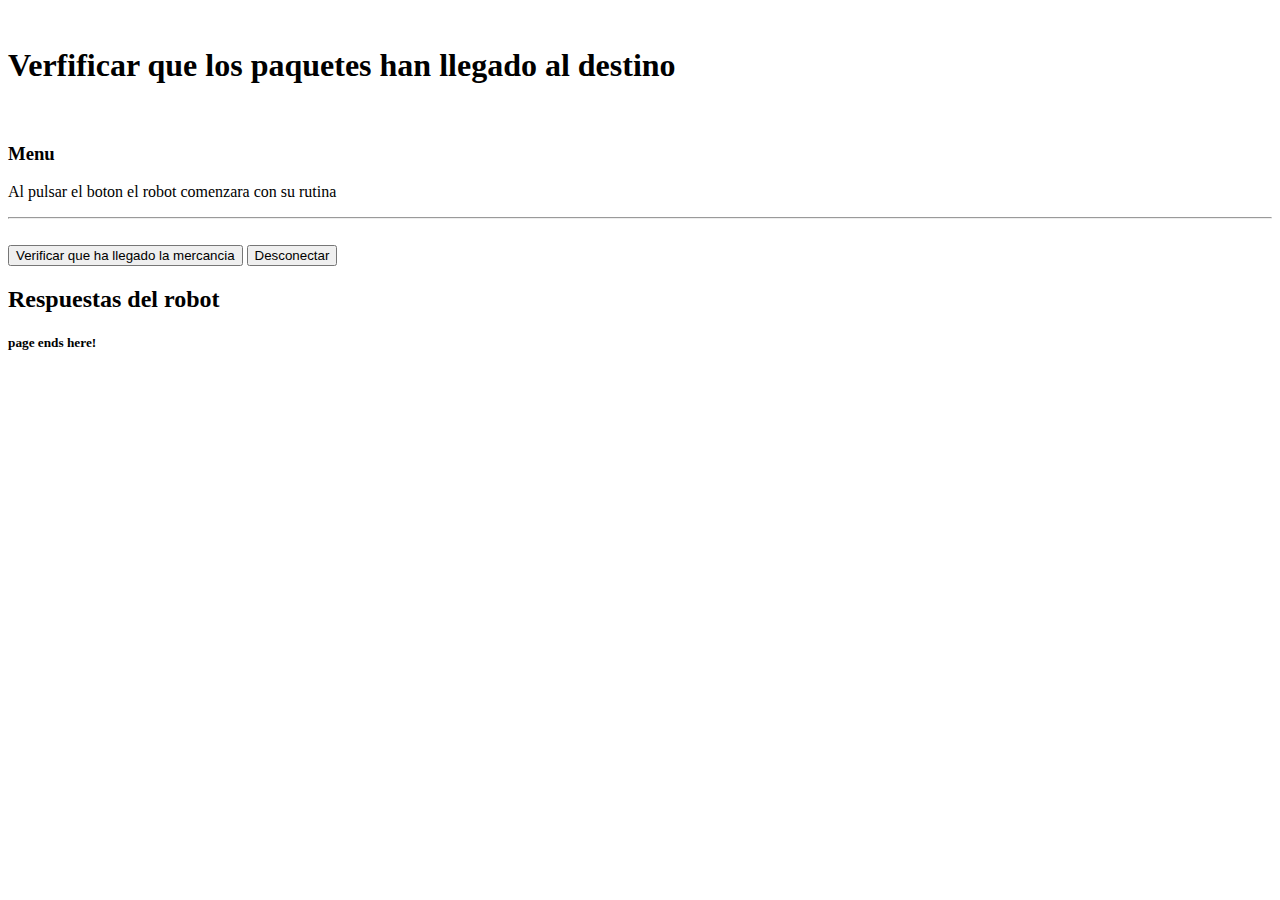
==== Aplicacion-Web-Transportista/src/index.html @ cc750b5f "AX-H5-1 mejoras 07/04/2022" ====
<html>

<head>
    <title>Web transportista</title>
  <link href="https://cdn.jsdelivr.net/npm/bootstrap@5.0.0-beta2/dist/css/bootstrap.min.css" rel="stylesheet" integrity="sha384-BmbxuPwQa2lc/FVzBcNJ7UAyJxM6wuqIj61tLrc4wSX0szH/Ev+nYRRuWlolflfl" crossorigin="anonymous">
  <script src="https://static.robotwebtools.org/roslibjs/current/roslib.min.js"></script>

</head>

<body class="d-flex flex-column h-100">
    <!-- header of the page -->
    <header class="header">
        <div class="container">
            <div class="jumbotron text-center">
                <br>
                <h1>Verfificar que los paquetes han llegado al destino</h1>
                <br>
            </div>
        </div>
    </header>

    <!-- main content -->
    <main>
        <div class="container">
            <div class="row">
                <div class="col-4">
                    <div class="card">
                        <div class="card-body">
                            <h3 class="text-center">Menu</h3>
                            <p>Al pulsar el boton el robot comenzara con su rutina</p>
			                      <hr>
                            <br>
                            <button class="mt-2 btn btn-success" id="btn_con_verificar">Verificar que ha llegado la mercancia</button>
                            <button class="mt-2 btn btn-danger" id="btn_dis">Desconectar</button>  
                        </div>
                    </div>
                </div>
		            <div class="col-8">
                    <div class="card">
                        <div class="card-body">
                            <h2 class="text-center" id="title">Respuestas del robot</h2>
                            <p id="consola"></p>
                        </div>
                    </div>
                </div>
            </div>
        </div>

        </div>
    </main>

    <!-- footer -->
    <footer class="footer mt-auto bg-dark text-light">
        <div class="container">
            <h5>page ends here!</h5>
        </div>
    </footer>
</body>

<script src="logica/main.js"></script>
</html>
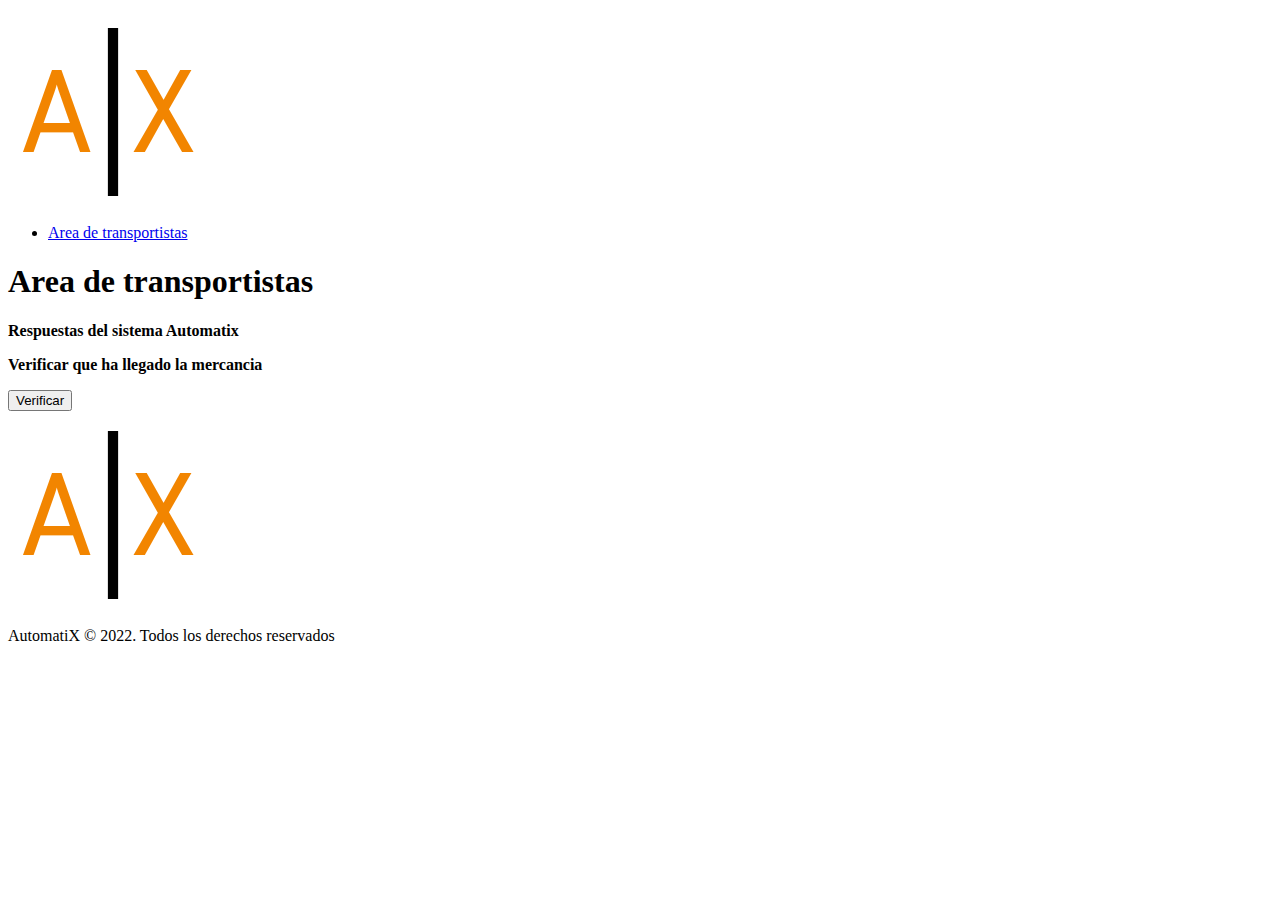
==== commit 75d8535a: "AX H5-4 CSS HTML Web transportista" ====
--- a/Aplicacion-Web-Transportista/src/index.html
+++ b/Aplicacion-Web-Transportista/src/index.html
@@ -2,60 +2,53 @@
 
 <head>
     <title>Web transportista</title>
-  <link href="https://cdn.jsdelivr.net/npm/bootstrap@5.0.0-beta2/dist/css/bootstrap.min.css" rel="stylesheet" integrity="sha384-BmbxuPwQa2lc/FVzBcNJ7UAyJxM6wuqIj61tLrc4wSX0szH/Ev+nYRRuWlolflfl" crossorigin="anonymous">
-  <script src="https://static.robotwebtools.org/roslibjs/current/roslib.min.js"></script>
-
+    <link href="https://cdn.jsdelivr.net/npm/bootstrap@5.0.0-beta2/dist/css/bootstrap.min.css" rel="stylesheet"
+        integrity="sha384-BmbxuPwQa2lc/FVzBcNJ7UAyJxM6wuqIj61tLrc4wSX0szH/Ev+nYRRuWlolflfl" crossorigin="anonymous">
+    <script src="https://static.robotwebtools.org/roslibjs/current/roslib.min.js"></script>
+    <link rel="stylesheet" href="CSS/estilos.css">
 </head>
 
-<body class="d-flex flex-column h-100">
-    <!-- header of the page -->
+<body>
     <header class="header">
-        <div class="container">
-            <div class="jumbotron text-center">
-                <br>
-                <h1>Verfificar que los paquetes han llegado al destino</h1>
-                <br>
+        <a class="linkLogo" href="index.html"><img class="logo-header" src="img/logoAutomatiX.png"
+                alt="Logo AutomatiX" /></a>
+        <div class="contenedorEnlaces">
+            <div class="contenedorDiv">
+                <nav class="nav">
+                    <ul>
+                        <li><a href="index.html">Area de transportistas</a></li>
+                    </ul>
+                </nav>
             </div>
         </div>
     </header>
-
+    
+    
     <!-- main content -->
-    <main>
-        <div class="container">
-            <div class="row">
-                <div class="col-4">
-                    <div class="card">
-                        <div class="card-body">
-                            <h3 class="text-center">Menu</h3>
-                            <p>Al pulsar el boton el robot comenzara con su rutina</p>
-			                      <hr>
-                            <br>
-                            <button class="mt-2 btn btn-success" id="btn_con_verificar">Verificar que ha llegado la mercancia</button>
-                            <button class="mt-2 btn btn-danger" id="btn_dis">Desconectar</button>  
-                        </div>
-                    </div>
-                </div>
-		            <div class="col-8">
-                    <div class="card">
-                        <div class="card-body">
-                            <h2 class="text-center" id="title">Respuestas del robot</h2>
-                            <p id="consola"></p>
-                        </div>
-                    </div>
-                </div>
+    <main class="contenedorMain">
+        <h1>Area de transportistas</h1>
+        <div class="contenedorColumna">
+            <div class="contenedorConsola">
+                <p><b>Respuestas del sistema Automatix</b></p>
+                <p class="consola" id="consola"></p>
             </div>
-        </div>
-
+            <div class="contenedorVerificar">
+                <p><b>Verificar que ha llegado la mercancia</b></p>
+                <button id="btn_con_verificar">Verificar</button>
+            </div>
         </div>
     </main>
 
-    <!-- footer -->
-    <footer class="footer mt-auto bg-dark text-light">
-        <div class="container">
-            <h5>page ends here!</h5>
+    <footer>
+        <a class="linkLogo" href="index.html"><img class="logo-header" src="img/logoAutomatiX.png"
+                alt="Logo AutomatiX" /></a>
+        <div class="contenedorFooter">
+            <p class="nombreEmpresa">AutomatiX &copy; 2022. Todos los derechos reservados</p>
         </div>
     </footer>
+
 </body>
 
 <script src="logica/main.js"></script>
+
 </html>